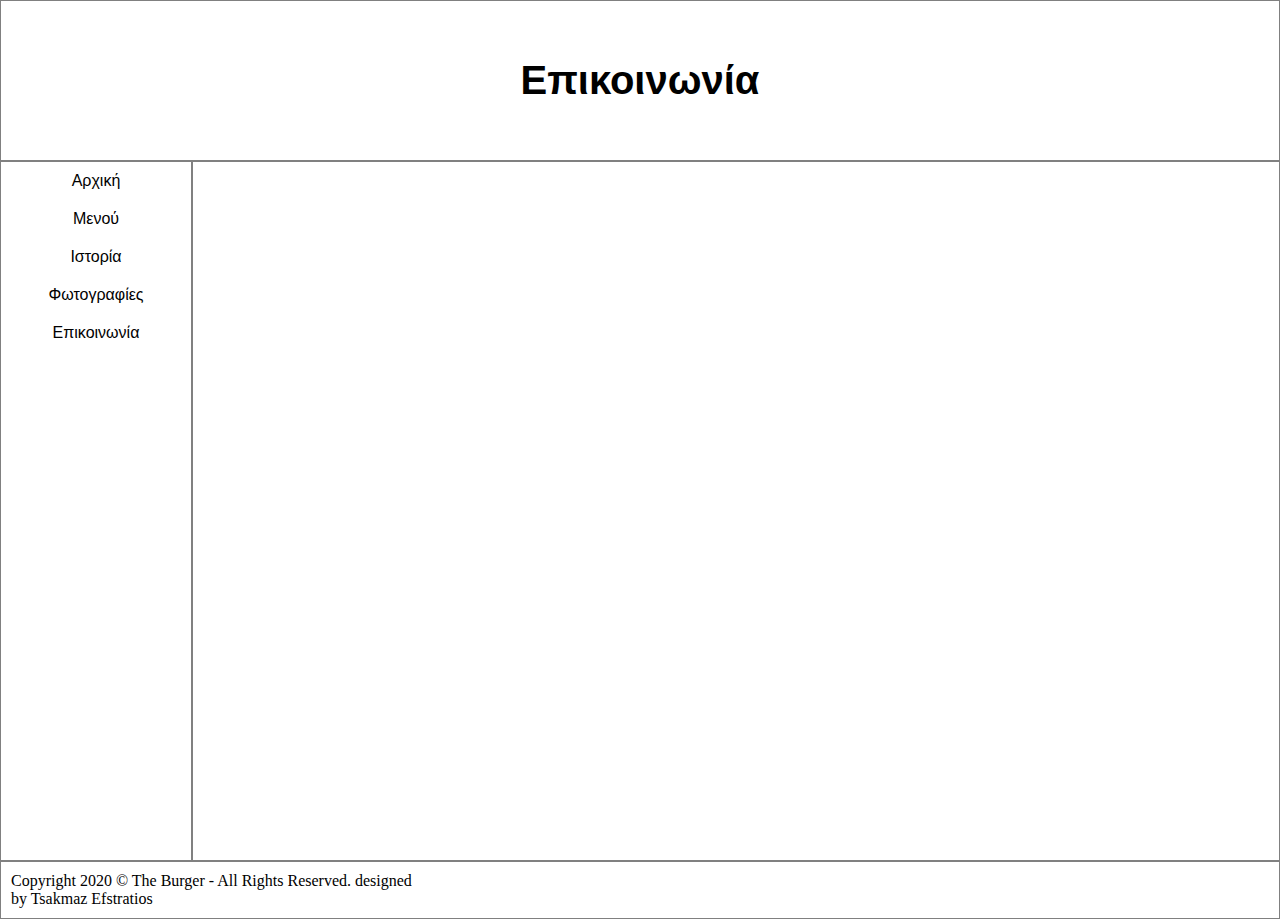
==== index_contact.html @ d47ea9ce "Project skeleton" ====
<!DOCTYPE html>
<html lang="en">
<head>
    <meta charset="UTF-8">
    <meta name="viewport" content="width=device-width, initial-scale=1.0">
    <link rel="stylesheet" type="text/css" href="styles.css">
    <title>The Burger</title>
</head>
<body>  

    <header>
        <h1>Επικοινωνία</h1>
    </header> 
    <section>
        <nav>
            <ul>
                <li><a href="index_main.html">Αρχική</a></li>
                <li><a href="index_menu.html">Μενού</a></li>
                <li><a href="index_history.html">Ιστορία</a></li>
                <li><a href="index_gallery.html">Φωτογραφίες</a></li>
                <li><a href="index_contact.html">Επικοινωνία</a></li>
            </ul>
        </nav>
        <article>                        
        </article>
    </section> 
    <footer>
        <p>Copyright 2020 &copy; The Burger - All Rights Reserved. designed<br>
        by Tsakmaz Efstratios
        </p>
    </footer>  
</body>
</html>
---- styles.css ----
*{
    box-sizing: border-box;    
}    
body{   
    margin: 0;       
}
header{  
    border: 1px solid gray;  
    padding: 30px;    
    font-family: Arial, Helvetica, sans-serif;
    font-size: 20px;      
    text-align: center;    
}
nav{  
    border: 1px solid gray;  
    float: left;     
    width: 15%;
    height: 700px;      
}
nav ul{
    margin: 0px;
    padding: 0px;           
    list-style-type: none;    
    font-family: Arial, Helvetica, sans-serif;         
}
nav ul li a{
    display: block;
    color: black;
    text-align: center;
    padding: 10px;
    text-decoration: none;    
}
nav ul li a:hover{
    background-color: rgb(206, 62, 67);
}
article{
    border: 1px solid gray;
    float: left; 
    color: black;     
    font-size: 20px; 
    padding: 20px; 
    width: 85%;
    height: 700px;        
}
section{    
    content: "";    
    clear: both; 
}
footer{
    border: 1px solid gray;
    float: left;
    padding: 5px;  
    width: 100%; 
    height: 100%;    
}
footer p
{
    margin: 0px;  
    padding: 5px;  
}
@media (max-width: 720px){
    nav, article{
      text-align: center;  
      width: 100%;
      height: auto;      
    }
}
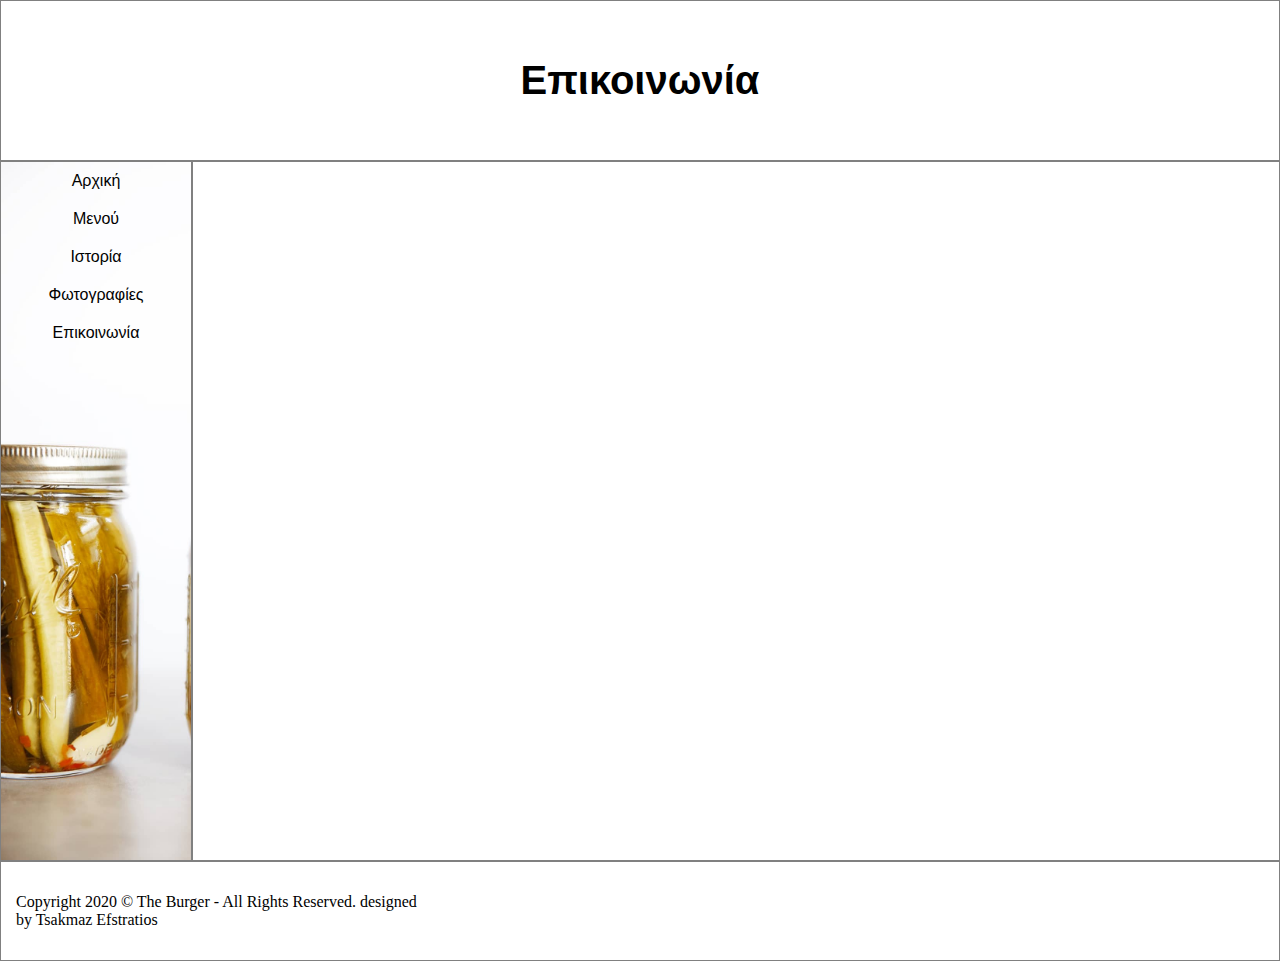
==== commit ed30a931: "Working on" ====
--- a/index_contact.html
+++ b/index_contact.html
@@ -14,7 +14,7 @@
     <section>
         <nav>
             <ul>
-                <li><a href="index_main.html">Αρχική</a></li>
+                <li><a href="index.html">Αρχική</a></li>
                 <li><a href="index_menu.html">Μενού</a></li>
                 <li><a href="index_history.html">Ιστορία</a></li>
                 <li><a href="index_gallery.html">Φωτογραφίες</a></li>
--- a/styles.css
+++ b/styles.css
@@ -1,7 +1,8 @@
 *{
     box-sizing: border-box;    
 }    
-body{   
+body{ 
+    min-height: auto;   
     margin: 0;       
 }
 header{  
@@ -11,7 +12,9 @@
     font-size: 20px;      
     text-align: center;    
 }
-nav{  
+nav{ 
+    background-image: url(images/PickingCucumbersNav.jpg); 
+    background-size: cover;    
     border: 1px solid gray;  
     float: left;     
     width: 15%;
@@ -31,37 +34,36 @@
     text-decoration: none;    
 }
 nav ul li a:hover{
-    background-color: rgb(206, 62, 67);
+    background-color: lightgreen;
 }
 article{
     border: 1px solid gray;
-    float: left; 
+    float: left;    
     color: black;     
     font-size: 20px; 
-    padding: 20px; 
+    padding: 0px; 
     width: 85%;
     height: 700px;        
 }
-section{    
-    content: "";    
-    clear: both; 
+article h1, p{
+    padding: 10px;    
+}
+.imgcont{ 
+    padding: 0px;   
+    padding: left;
+    width: 33.3%;    
 }
 footer{
     border: 1px solid gray;
     float: left;
     padding: 5px;  
     width: 100%; 
-    height: 100%;    
-}
-footer p
-{
-    margin: 0px;  
-    padding: 5px;  
-}
-@media (max-width: 720px){
+    height: 100%;   
+}     
+@media (max-width: 740px){    
     nav, article{
-      text-align: center;  
-      width: 100%;
-      height: auto;      
+        text-align: center;  
+        width: 100%;
+        height: auto;
     }
 }